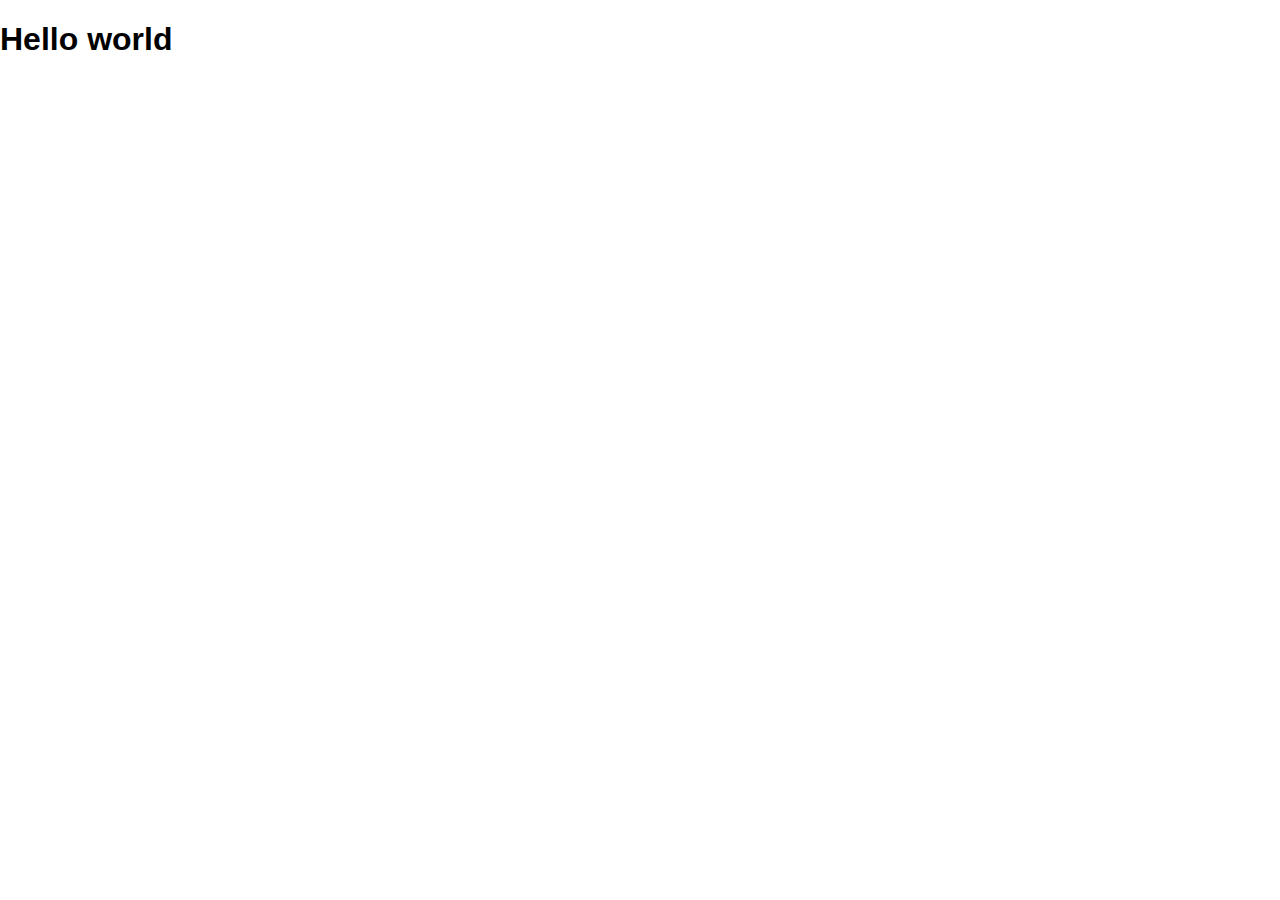
==== 1. tempus-fugit/index.html @ 9a81a3ed "the basic of the first project has been created" ====
<!DOCTYPE html>
<html lang="en">
  <head>
    <meta charset="UTF-8" />
    <meta name="viewport" content="width=device-width, initial-scale=1.0" />
    <title>Project: 1- Timer</title>
    <link rel="stylesheet" href="style.css" />
    <link rel="preconnect" href="https://fonts.gstatic.com" />
    <link
      href="https://fonts.googleapis.com/css2?family=Piazzolla:wght@300;400;600&display=swap"
      rel="stylesheet"
    />
  </head>
  <h1>Hello world</h1>
  <body>
    <script src="/script.js"></script>
  </body>
</html>
---- 1. tempus-fugit/style.css ----
@import url("https://fonts.googleapis.com/css2?family=Piazzolla:wght@300;400;600&display=swap");

* {
  box-sizing: border-box;
}
body{
    font-family: "Poppins", sans-serif;
    margin: 0;
}
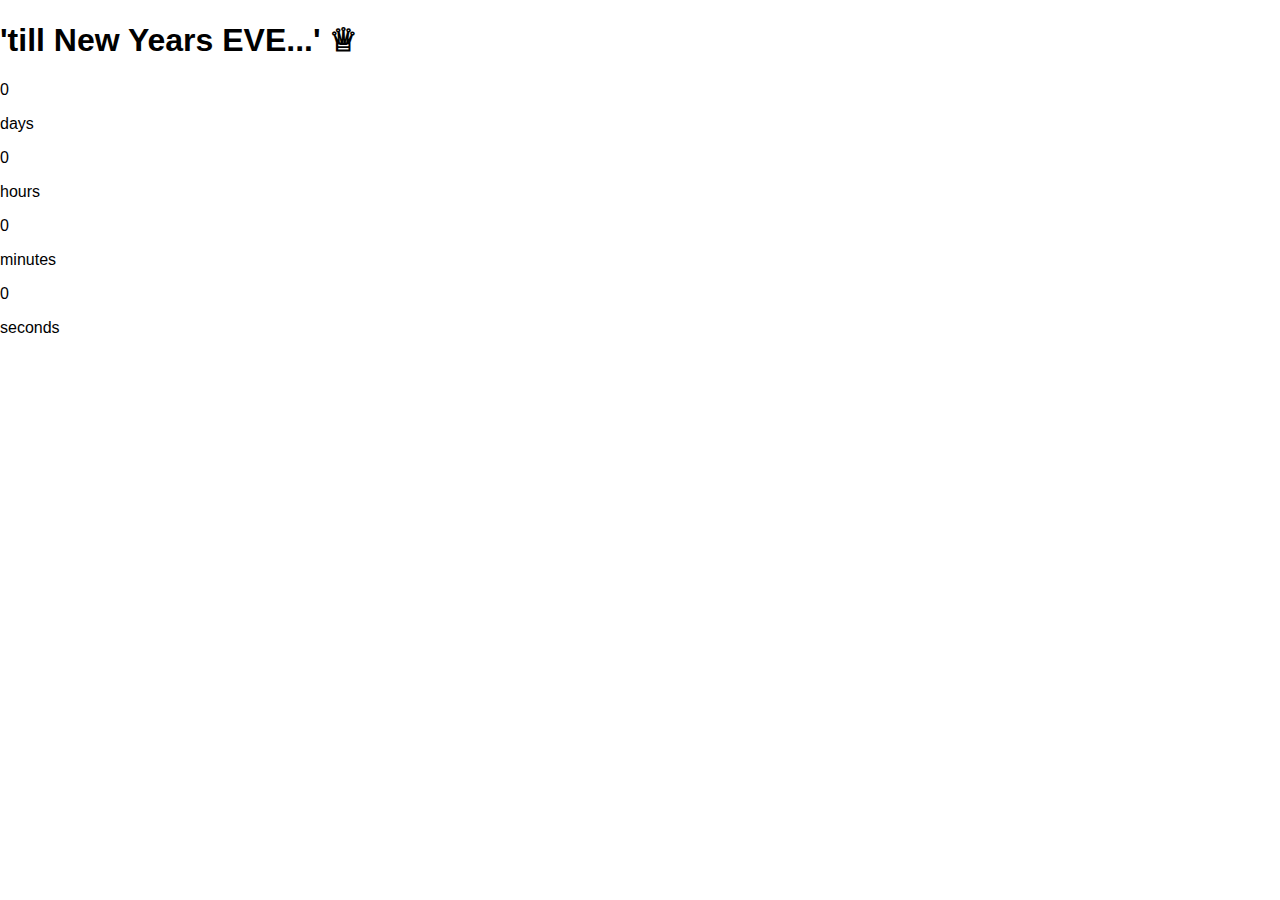
==== commit 53e3cfad: "success with rendering it in the html" ====
--- a/1. tempus-fugit/index.html
+++ b/1. tempus-fugit/index.html
@@ -11,7 +11,26 @@
       rel="stylesheet"
     />
   </head>
-  <h1>Hello world</h1>
+  <h1>'till New Years EVE...' &#x2655;</h1>
+
+  <div class="countdown-container">
+    <div class="countdown-el days-c">
+      <p class="big-text" id="days">0</p>
+      <span>days</span>
+    </div>
+    <div class="countdown-el hours-c">
+      <p class="big-text" id="hours">0</p>
+      <span>hours</span>
+    </div>
+    <div class="countdown-el minutes-c">
+      <p class="big-text" id="minutes">0</p>
+      <span>minutes</span>
+    </div>
+    <div class="countdown-el seconds-c">
+      <p class="big-text" id="seconds">0</p>
+      <span>seconds</span>
+    </div>
+  </div>
   <body>
     <script src="/script.js"></script>
   </body>
